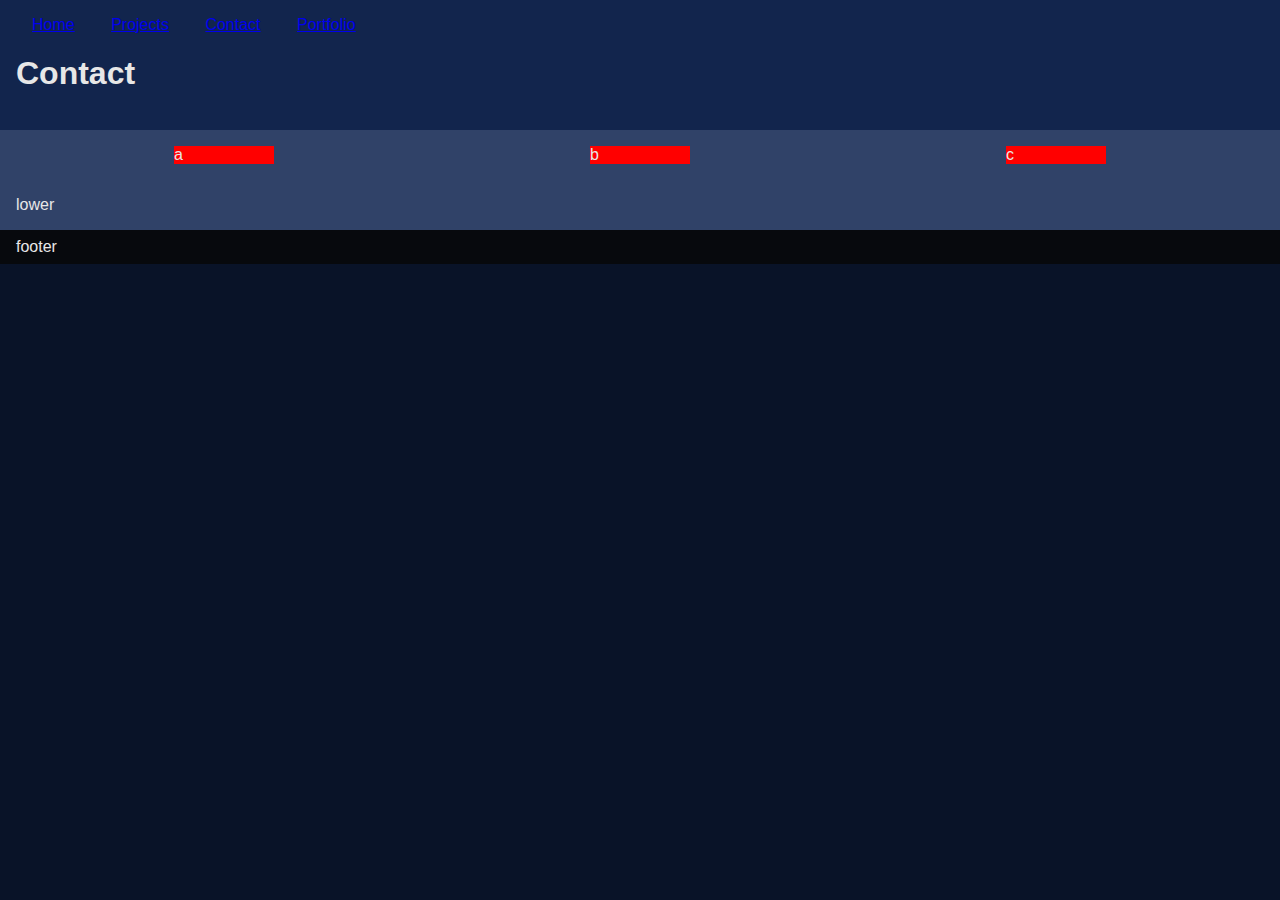
==== contact.html @ 9ef55c49 "created other pages" ====
<!DOCTYPE html>
<html lang="en">
<head>
    <meta charset="UTF-8">
    <meta name="viewport" content="width=device-width, initial-scale=1.0">
    <title>Ry645 Devspace</title>
    <link rel="stylesheet" href="styles.css">
</head>
<body>
    <header>
        <nav>
            <ul>
                <li>
                    <a href="index.html">
                        Home
                    </a>
                </li>
                <li>
                    <a href="projects.html">
                        Projects
                    </a>
                </li>
                <li>
                    <a href="contact.html">
                        Contact
                    </a>
                </li>
                <li>
                    <a href="portfolio.html">
                        Portfolio
                    </a>
                </li>
            </ul>
        </nav>
        
        <h1>Contact</h1>
    </header>
    <section>
        <div>a</div>
        <div>b</div>
        <div>c</div>
    </section>
    <section>lower</section>
    <footer>footer</footer>
</body>
</html>
---- styles.css ----
body {
    background-color: rgb(9, 19, 40);
    color: rgb(231, 231, 231);
    font-family: Helvetica Neue, Arial, Helvetica, sans-serif;
    margin: 0;
    padding: 0;
}

header {
    background-color: rgb(18, 37, 77);
    padding: 16px;
}

section {
    background-color: rgb(48, 66, 104);
    padding: 16px;
    display: flex;
    flex-direction: row;
}

ul {
    margin: 0;
    padding: 0;
    list-style-type: none;
}

li {
    display: inline-block;
    margin: 0px 16px;
}

div {
    background-color: red;
    margin: auto;
    width: 100px;
}

footer {
    background-color: rgb(7, 9, 13);
    padding: 8px 16px;
}
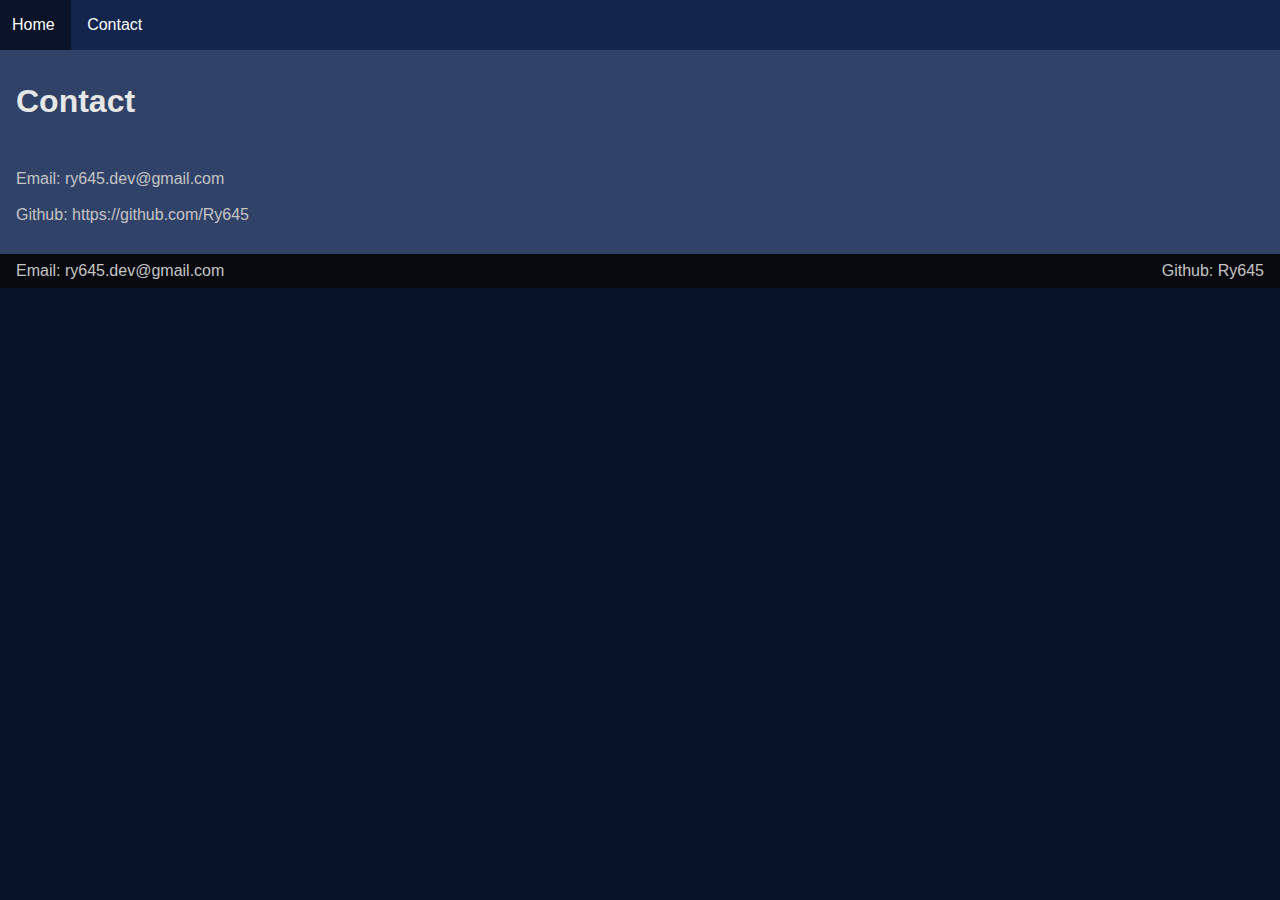
==== commit 9197c4f9: "simplified website" ====
--- a/contact.html
+++ b/contact.html
@@ -7,40 +7,29 @@
     <link rel="stylesheet" href="styles.css">
 </head>
 <body>
-    <header>
-        <nav>
-            <ul>
-                <li>
-                    <a href="index.html">
-                        Home
-                    </a>
-                </li>
-                <li>
-                    <a href="projects.html">
-                        Projects
-                    </a>
-                </li>
-                <li>
-                    <a href="contact.html">
-                        Contact
-                    </a>
-                </li>
-                <li>
-                    <a href="portfolio.html">
-                        Portfolio
-                    </a>
-                </li>
-            </ul>
-        </nav>
+    <nav> <!--navigation bar-->
+        <div class="navBar">
+            <a href="index.html">Home</a>
+            <!--<a href="projects.html">Projects</a>-->
+            <a href="contact.html">Contact</a>
+            <!--<a href="resume.html">Resume</a>-->
+            <!--add image at end right align-->
+        </div>
+    </nav>
         
+    <header class="homeHeader"></header>
+    <section>
         <h1>Contact</h1>
-    </header>
+    </section>
     <section>
-        <div>a</div>
-        <div>b</div>
-        <div>c</div>
+        <div><a href="mailto:ry645.dev@gmail.com">Email: ry645.dev@gmail.com</a></div>
+        <br>
+        <div><a href="https://github.com/Ry645">Github: https://github.com/Ry645</a></div>
+        <br>
     </section>
-    <section>lower</section>
-    <footer>footer</footer>
+    <footer>
+        <a href="mailto:ry645.dev@gmail.com">Email: ry645.dev@gmail.com</a>
+        <a href="https://github.com/Ry645" target="_blank">Github: Ry645</a>
+    </footer>
 </body>
 </html>
--- a/styles.css
+++ b/styles.css
@@ -6,36 +6,81 @@
     padding: 0;
 }
 
-header {
+div.navBar {
+    position: fixed;
+    top: 0;
     background-color: rgb(18, 37, 77);
-    padding: 16px;
+    width: 100%;
+    margin: 0;
+    padding: 0;
+    overflow: hidden;
+}
+
+div.navBar a {
+    display: inline-block;
+    padding: 16px 16px;
+    margin-left: -4px;
+    text-decoration: none;
+    color:white;
+}
+
+div.navBar a:hover {
+    background-color: rgb(10, 19, 40);
+}
+
+header.homeHeader {
+    background-color: rgb(48, 66, 104);
+    margin-top: 50px;
+    background-repeat: no-repeat;
+    background-size: 100%;
+    background-position: top;
+}
+
+.homeHeader img {
+    width: 100%;
+    margin-bottom: -4px;
 }
 
 section {
     background-color: rgb(48, 66, 104);
     padding: 16px;
-    display: flex;
-    flex-direction: row;
+    margin: -4px 0px;
 }
 
-ul {
-    margin: 0;
-    padding: 0;
-    list-style-type: none;
+p {
+    font-size: 24px;
+    text-align: center;
+    margin: 8px;
 }
 
-li {
-    display: inline-block;
-    margin: 0px 16px;
+p.statement {
+    background-color: #12254d;
+    border-radius: 64px;
+    font-size: 32px;
+    margin: 0px 32px;
+    padding: 32px 0px;
 }
 
-div {
-    background-color: red;
-    margin: auto;
-    width: 100px;
+section.soloProjectStatement {
+    text-align: center;
+    line-height: 2.0;
+    margin: inherit;
+    padding: 64px 0px;
 }
 
 footer {
     background-color: rgb(7, 9, 13);
     padding: 8px 16px;
+    display: flex;
+    justify-content: space-between;
 }
+
+a {
+    color: rgb(197, 197, 197);
+    text-decoration: none;
+}
+
+a:hover {
+    color: rgb(255, 255, 255);
+}
+
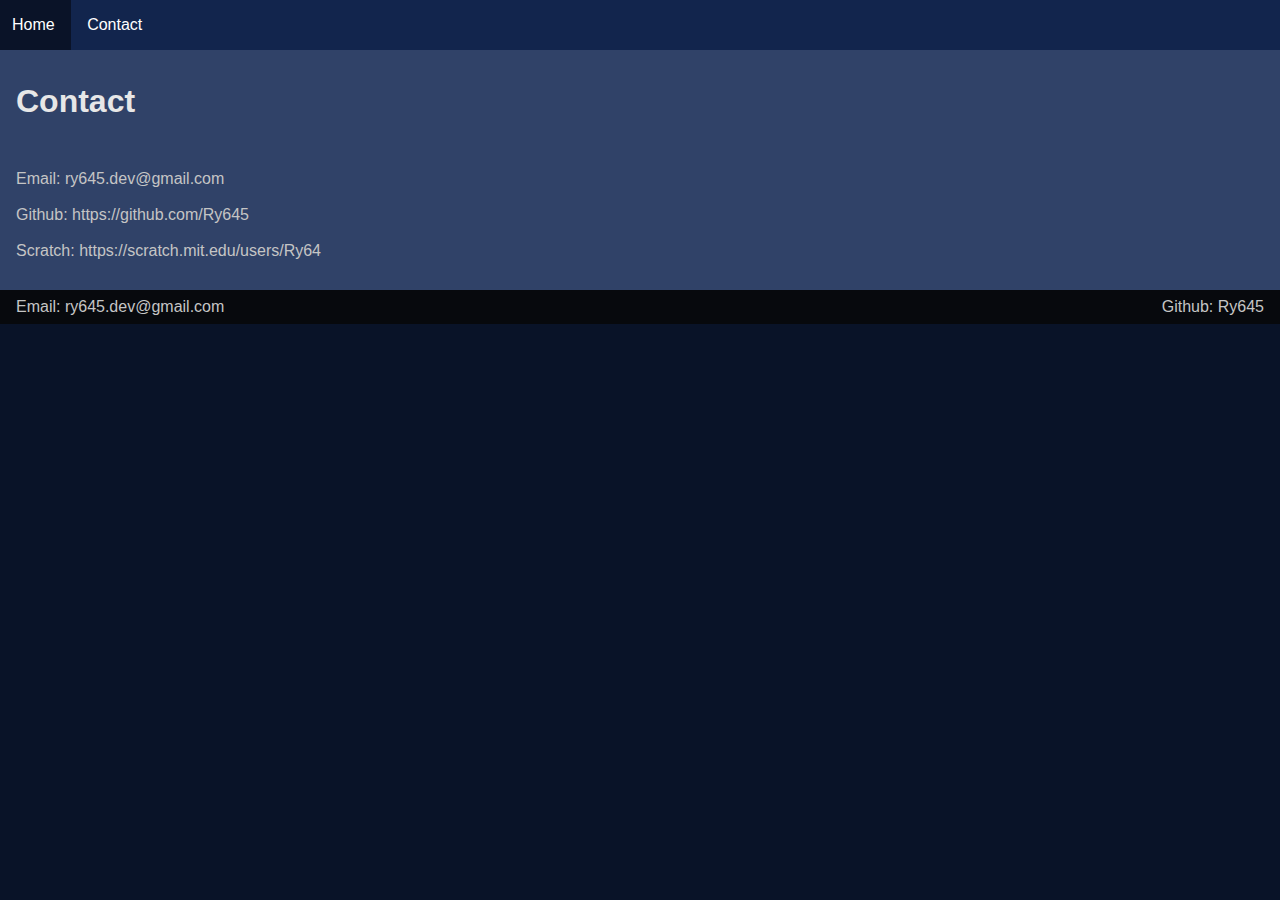
==== commit a0a9d77b: "added scratch profile" ====
--- a/contact.html
+++ b/contact.html
@@ -22,14 +22,16 @@
         <h1>Contact</h1>
     </section>
     <section>
-        <div><a href="mailto:ry645.dev@gmail.com">Email: ry645.dev@gmail.com</a></div>
+        <div><a href="mailto:ry645.dev@gmail.com" target="_blank" class="regularLink">Email: ry645.dev@gmail.com</a></div>
         <br>
-        <div><a href="https://github.com/Ry645">Github: https://github.com/Ry645</a></div>
+        <div><a href="https://github.com/Ry645" target="_blank" class="regularLink">Github: https://github.com/Ry645</a></div>
+        <br>
+        <div><a href="https://scratch.mit.edu/users/Ry64/" target="_blank" class="regularLink">Scratch: https://scratch.mit.edu/users/Ry64</a></div>
         <br>
     </section>
     <footer>
-        <a href="mailto:ry645.dev@gmail.com">Email: ry645.dev@gmail.com</a>
-        <a href="https://github.com/Ry645" target="_blank">Github: Ry645</a>
+        <a href="mailto:ry645.dev@gmail.com" class="regularLink">Email: ry645.dev@gmail.com</a>
+        <a href="https://github.com/Ry645" target="_blank" class="regularLink">Github: Ry645</a>
     </footer>
 </body>
 </html>
--- a/styles.css
+++ b/styles.css
@@ -84,3 +84,11 @@
     color: rgb(255, 255, 255);
 }
 
+.regularLink {
+    color: rgb(197, 197, 197);
+    text-decoration: none;
+}
+
+.regularLink:hover {
+    color: rgb(255, 255, 255);
+}
